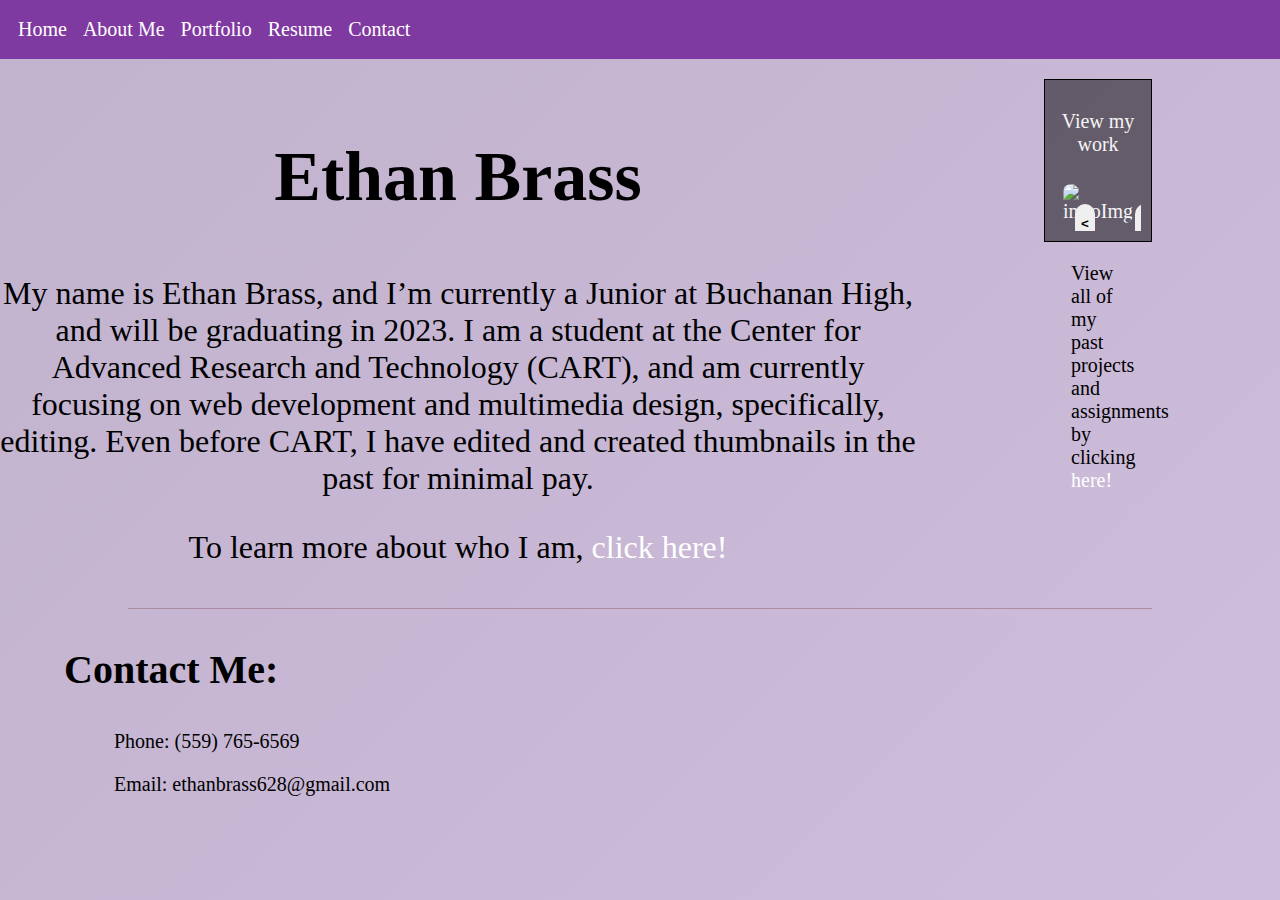
==== portfolio drop/index.html @ d12deaa0 "drop" ====
<!DOCTYPE html>
<html lang="en">
<head>
    <meta charset="UTF-8">
    <meta http-equiv="X-UA-Compatible" content="IE=edge">
    <meta name="viewport" content="width=device-width, initial-scale=1.0">
    <link rel="stylesheet" href="style.css">
    <link rel="icon" href="images/juanita.png">
    <title>ඞ</title>
</head>
<header>
    
  <ul class="links">
      <li><a href="index.html">Home</a></li> 
      <li> 
          <div><a href="about.html">About Me</a></div>
              
          </li>
      <li>
        <div><a href="portfolio.html">Portfolio</a></div>
          <ul class="sub-dropdown">
              <li><a href="interactive.html">Project1</a></li>
              <li><a href="writing.html">Project2</a></li>
              <li><a href="cyoa.html">Project3</a></li>
          </ul>        
      </li>
    
    <li>
         <div><a href="resume.html">Resume</a></div>
              <ul class="sub-dropdown">
                  <li><a href="letter.html">Letter of Recommendation</a></li>
                  <li><a href="resume.html">Resume</a></li>
          </ul>
      </li>        

      <li>
      <div><a href="contact.html">Contact</a></div>
  </li></ul>
 
</header>
<div class="leftRightOverhead">


<div class="left">
    <body class="mainbody">

    
    <div class="nameTest">
        <h2 class="ethanBrass" onclick="playSound(`start`)">Ethan Brass</h2>
        <p class="namesub">My name is Ethan Brass, and I’m currently a Junior at Buchanan High, and will be graduating in 2023. I am a student at the Center for Advanced Research and Technology (CART), and am currently focusing on web development and multimedia design, specifically, editing. Even before CART, I have edited and created thumbnails in the past for minimal pay.</p>
        <p>To learn more about who I am, <a href="about.html">click here!</a></p>

      </div>
    </body>
</div>

<div class="right">
<article class="portfolioAdvertisement">
    <section>
        <p class="nothingsImpossibleMarioOnlyImprobable">
            View my work
        </p>
        <div class="introImg1">
            <div class="carousel"> 
              <div class="carouselImg carouselImgH carouselImgV">
                <img src="images/close up! (wow!).PNG" alt="introImg" class="caroImage">
              </div>
              <div class="carouselImg carouselImgH">
                <img src="images/reef blower.gif" class="caroImage">
              </div>
              <div class="carouselImg carouselImgH">
                <img src="images/the japanese.png" class="caroImage">
              </div>
              <div class="carouselImg carouselImgH">
                <img src="images/robertmoment.PNG" class="caroImage">
              </div>
      
            <div class="carouselA">
              <button id="carouselButtonPrev">&lt;
                </button>
              <button id="carouselButtonNext">&gt;
              </button>
            </div>
          </div>
          </div>
    </section>
</article>
<p class="advertisment">View all of my past projects and assignments by clicking <a href="portfolio.html">here!</a></p>
</div>
</div>


<hr style="height:1px;border-width:0;color:rgb(171, 140, 162);background-color:rgb(171, 140, 162);width:80%;">
<footer>
    <div class="footertest">
<div class="footerClass">
  <h1 class="largetext">Contact Me:</h1>
  <ul>
    <li>Phone: (559) 765-6569</li>
    <li>Email: ethanbrass628@gmail.com</li>
  </ul>
      </div>
</footer>
<audio id="start" src="Media/Audio/start.mp3" eload="auto"></audio>
<script src="script.js"></script>
</html>
---- portfolio drop/style.css ----
@media screen and (min-width: 100px)
{
    /* @font-face { font-family: Krabby Patty;
                 src: url('SpongeBoB Painting.ttf'); }  */

 body {
    margin: 0;
    background-color: rgb(196, 167, 217);
    font-family: Krabby Patty;
    font-size: 20px;
    display: grid;
    height: 100%;
    background-repeat: no-repeat;
    background-attachment: fixed;
    background: linear-gradient(-45deg, rgb(209, 191, 222), rgb(214, 191, 231),rgb(210, 192, 224),rgb(193, 178, 205));
      background-size: 400% 400%;
      animation: whyHeOurple 8s linear infinite;
    /* 
display: grid;
    height: 100%;
    background-repeat: no-repeat;
    background-attachment: fixed;
    background: linear-gradient(-45deg, rgb(235, 56, 56), rgb(75, 207, 255), rgb(255, 31, 128), rgb(0, 255, 89), rgb(150, 21, 255), rgb(255, 255, 255), rgb(0, 0, 0), rgb(237, 255, 75), rgb(170, 118, 254), rgb(255, 141, 221));
      background-size: 400% 400%;
      animation: gradient 0.1s linear infinite; */
      
 }
 @keyframes whyHeOurple  {
	0% {
		background-position: 0% 50%;
	}
	50% {
		background-position: 100% 50%;
	}
	100% {
		background-position: 0% 50%;
	} }
 /* @keyframes gradient {
	0% {
		background-position: 0% 50%;
	}
	50% {
		background-position: 100% 50%;
	}
	100% {
		background-position: 0% 50%;
	} } */
}

.footertest {
    display: flex;
    flex-direction:row;
    position: relative;
    padding-left: 5vw;

}

.caroImage {

    display: block;
    margin-left: auto;
    margin-right: auto;
}

.right {
float: right;
margin-right: 10%;
    
}
/* .left {
    overflow: hidden;
    display: block;
    position: fixed;
    max-width: 50%;
    padding-left: 1cm;
    padding-right: 1cm;
    background: rgb(133, 133, 133);
    height: 100%;
} */

.advertisment {
    display: block;
    margin-left: auto;
    margin-right: auto;
    width: 50%;
}
.nothingsImpossibleMarioOnlyImprobable {
    display: block;
text-align: center;
}
.ethanBrass {
    font-size: 70px;
    animation: opacitySmooth 2s;
    position: relative;
}
.leftRightOverhead {
    display: flex;
    margin: 0 auto;
}

/* .iCanMakeOrangeRhymeWithBananna {
    borrrrnana
} */

.left {
    text-align: left;
    padding-right: 10%;
}
.bottom {
  padding-left: 6cm;
  padding-right: 6cm;
  text-align: center;
  padding-bottom: 10cm;
}
header nav ul {
    display: flex;
    justify-content: space-around;
    font-family: "Open Sans", sans-serif;
    list-style: none;
    margin: 0;
    padding: 0;
    background: #287D7D;
}
img {
    max-width: 100%;
    border-radius: 1rem 1rem 1rem 1rem;
    padding: 0.5rem
}
h1 {
    border: 2px black;
}


.halves article {
    width: 48%;
}
.portfolioAdvertisement{
    border: 1px solid black;
    color: whitesmoke;
    background-color: rgba(0,0,0,0.5);
    padding: 10px;
    margin-left: auto;
    margin-right: auto;
    display: block;
}

p{
    display: block;
    margin-block-start: 1em;
    margin-block-end: 1em;
    margin-inline-start: 0px;
    margin-inline-end: 0px;
}

.links {
    display: flex;
    list-style: none;
    background: #7f3aa1;
        color: black;
    padding: 10px; 
    margin-top: 0px; 
}
    
    .links li{
        padding: 8px;
        position: relative;
    }
    
    .links ul {
        border: 1px solid black;
        display: none;
    left: 0;
    position: absolute;
    top: 100%;
    list-style-type: none;
    margin: 0;
    padding: 0;
    width: 200px;
    background-color: #6f3575;
    }

.links ul ul{
    border: 1px solid black;
    display: none;
left: 0;
position: absolute;
top: 100%;
list-style-type: none;
margin: 0;
padding: 0;
width: 200px;
}

.links ul ul ul{
    border: 1px solid black;
    display: none;
left: 0;
position: absolute;
top: 100%;
list-style-type: none;
margin: 0;
padding: 0;
width: 200px;
}

.sub-dropdown li:hover{
    background: linear-gradient(to right, #7f2da8, #7f2da8);
}
    
    .links li:hover > ul {
        display: block;
    }
    a:link {
        text-decoration: none;
        color: white;
      }
      
      a:visited {
        text-decoration: none;
        color: white;
      
      }
      
      a:hover {
        text-decoration: underline;
        color: white;
      
      }
      
      a:active {
        text-decoration: underline;
        color: white;
      
      }
    * {
        box-sizing: border-box;
    }
    h2{
        text-decoration: none;
    }
    
  .centered {
    position: absolute;
    top: 50%;
    left: 50%;
    transform: translate(-100px, -350px);
    font-size: 96px;
  }

  .alotofhyperlinks {
    font-size: 20px;
    display: flex;
    flex-direction: column;
}

  /* tablet */
@media only screen and (max-width: 992px)
{        body { 
    width: 102vw; }

    .columns {
        width: 102vw;
    }

    .fourth article { width: 100%;}

    article { width: 102vw;}

    h2 { font-size:  16px;}
    .heroimage { width: 100%;
    padding: 0px;
padding-left: 0px;}

img {
    max-height: 100%;

}}

    /* mobile */
    @media only screen and (max-width: 480px) {
        body {
        width: 102vw; }

        .columns {
            width: 102vw;
        }

        .fourth article { width: 100%;}

        article { width: 102vw;}

        h2 { font-size:  20px;}

        p { font-size: 20px;}
        a {font: 20px;}
        .heroimage { width: 100%;
        padding: 1px;
        padding-left: 0px;
    }
.links ul {
    left: -32px;
}

    img {
        max-height: 100%;
        border-radius: 0rem, 0rem, 0rem, 0rem,;
    }
    body {
        background-image: url("images/robert.gif"
        )
    }
} 

.carousel {
    overflow: hidden;
    position: relative;
  }
  
  .carousel .carouselImg,
  .carousel .carouselImgH {
    display: none;
  }
  
  .carousel .carouselImg img {
   
    width: 100%;
    height: auto;
  }
  
  .carousel .carouselImgV {
    display: block;
    animation: opacity 0.5s;
  }
  
  .carousel .carouselA {
    display: flex;
    width: 100%;
    justify-content: space-between;
    position: absolute;
    top: 50%;
  
  }
  
  .carousel .carouselA button {
    border-radius: 50px;
    border: 0;
    font-weight: bold;
    cursor: pointer;
    width: 40px;
    height: 40px;
  }
  
  .carousel .carouselA button {
    margin: 0 20px;
  }
  
  @keyframes opacity {
    0% {
      opacity: 0;
    }
    25% {
        opacity: 0.25;
        transform: opacity linear;
      }
    50% {
        opacity: 0.50;
        transform: opacity linear;
      }
      75% {
        opacity: 0.75;
        transform: opacity linear;
      }
    100% {
      opacity: 1;
      transform: opacity linear;
    }
  }
  
  @keyframes opacitySmooth {
    0% {
        opacity: 0; 
      }

      15% {
          opacity: 0.15;
          transform: opacity linear; 
      }
      25% {
          opacity: 0.25;
          transform: opacity linear; 
        }
        35% {
            opacity: 0.35;
            transform: opacity linear;
          }
      50% {
          opacity: 0.50;
          transform: opacity linear; 
        }
        65% {
            opacity: 0.65;
            transform: opacity linear;
        }
        75% {
          opacity: 0.75;
          transform: opacity linear;
        }
      100% {
        opacity: 1;
        transform: opacity linear;
      }
  }

  .cabinetMan {
      display: flex;
flex-direction: column;

  }

  .aboutHeader {
    display: block;
text-align: center;
  }

  .lenovoMouseWheel {
      font-size: 56px;
  }

.aboutMeTextOverhead {
  display: flex;
  flex-direction: column;
}



.aboutImage {
  max-width: 75%;
  
}

  .isKDsRealFullNameKillDeathRatio {
    width: 75%;
    float: right;
  }
.iReallyWannaHugAGoodra {
  background-color: #b697b8;
  background-image: url("images/juanita.png");
  font-size: 32px;
}

.portfolioCard {
  text-align: center;
  width: 30%;
  border: 1px solid black;
    border-radius: 2px 0px 2px black;
    color: whitesmoke;
    background-color: rgba(0,0,0,0.5);
    padding: 10px;
}


.partyRockIsInTheHouseTonight {
  display: flex;
  justify-content: space-evenly;
  border: #7f2da8;
  border-radius: 20px;
}

.resume {
  font-size: 24px;
}

strong {
  font-size: 32px;
}

.nameTest {
  text-align: center;
  font-size: 32px;
}

.footerClass ul {
  list-style-type: none;
}
.footerClass li {
  padding: 10px;
}
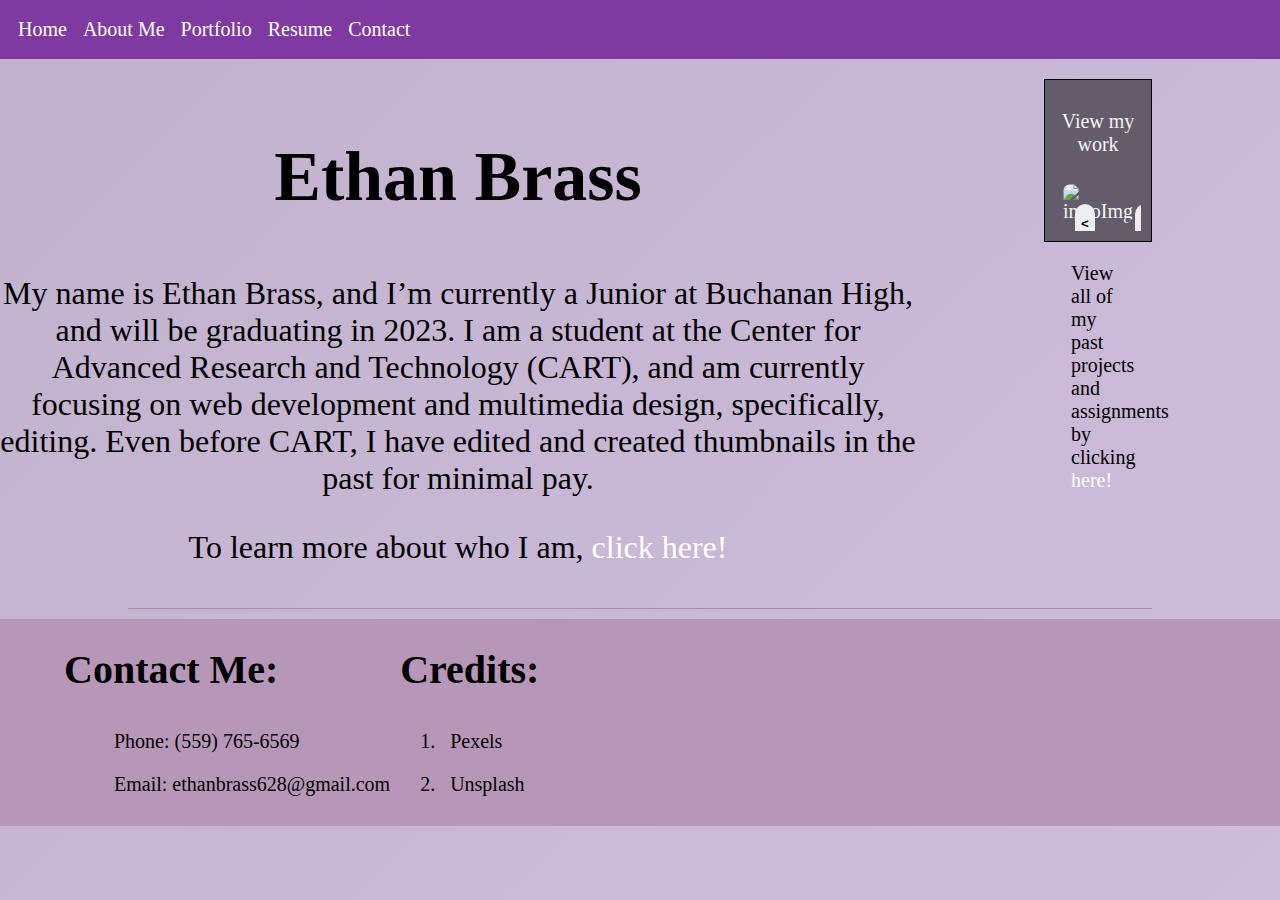
==== commit 68d56e57: "footer" ====
--- a/portfolio drop/index.html
+++ b/portfolio drop/index.html
@@ -92,14 +92,22 @@
 
 <hr style="height:1px;border-width:0;color:rgb(171, 140, 162);background-color:rgb(171, 140, 162);width:80%;">
 <footer>
-    <div class="footertest">
+  <div class="footertest">
 <div class="footerClass">
-  <h1 class="largetext">Contact Me:</h1>
-  <ul>
-    <li>Phone: (559) 765-6569</li>
-    <li>Email: ethanbrass628@gmail.com</li>
-  </ul>
-      </div>
+<h1 class="largetext">Contact Me:</h1>
+<ul>
+  <li>Phone: (559) 765-6569</li>
+  <li>Email: ethanbrass628@gmail.com</li>
+</ul>
+    </div>
+    <div class="footerClass">
+<h1 class="largetext">Credits: </h1>
+<ol>
+   <li>Pexels</li>
+   <li>Unsplash</li>
+</ol>
+    </div>
+    </div>
 </footer>
 <audio id="start" src="Media/Audio/start.mp3" eload="auto"></audio>
 <script src="script.js"></script>
--- a/portfolio drop/style.css
+++ b/portfolio drop/style.css
@@ -53,7 +53,7 @@
     flex-direction:row;
     position: relative;
     padding-left: 5vw;
-
+background-color: #b697b8;
 }
 
 .caroImage {
@@ -430,13 +430,18 @@
 .aboutMeTextOverhead {
   display: flex;
   flex-direction: column;
-}
-
-
+  padding-left: 5cm;
+  padding-right: 5cm;
+}
+
+.aboutMeText1 {
+  padding-left: 6cm;
+  padding-right: 6cm;
+}
 
 .aboutImage {
   max-width: 75%;
-  
+   
 }
 
   .isKDsRealFullNameKillDeathRatio {
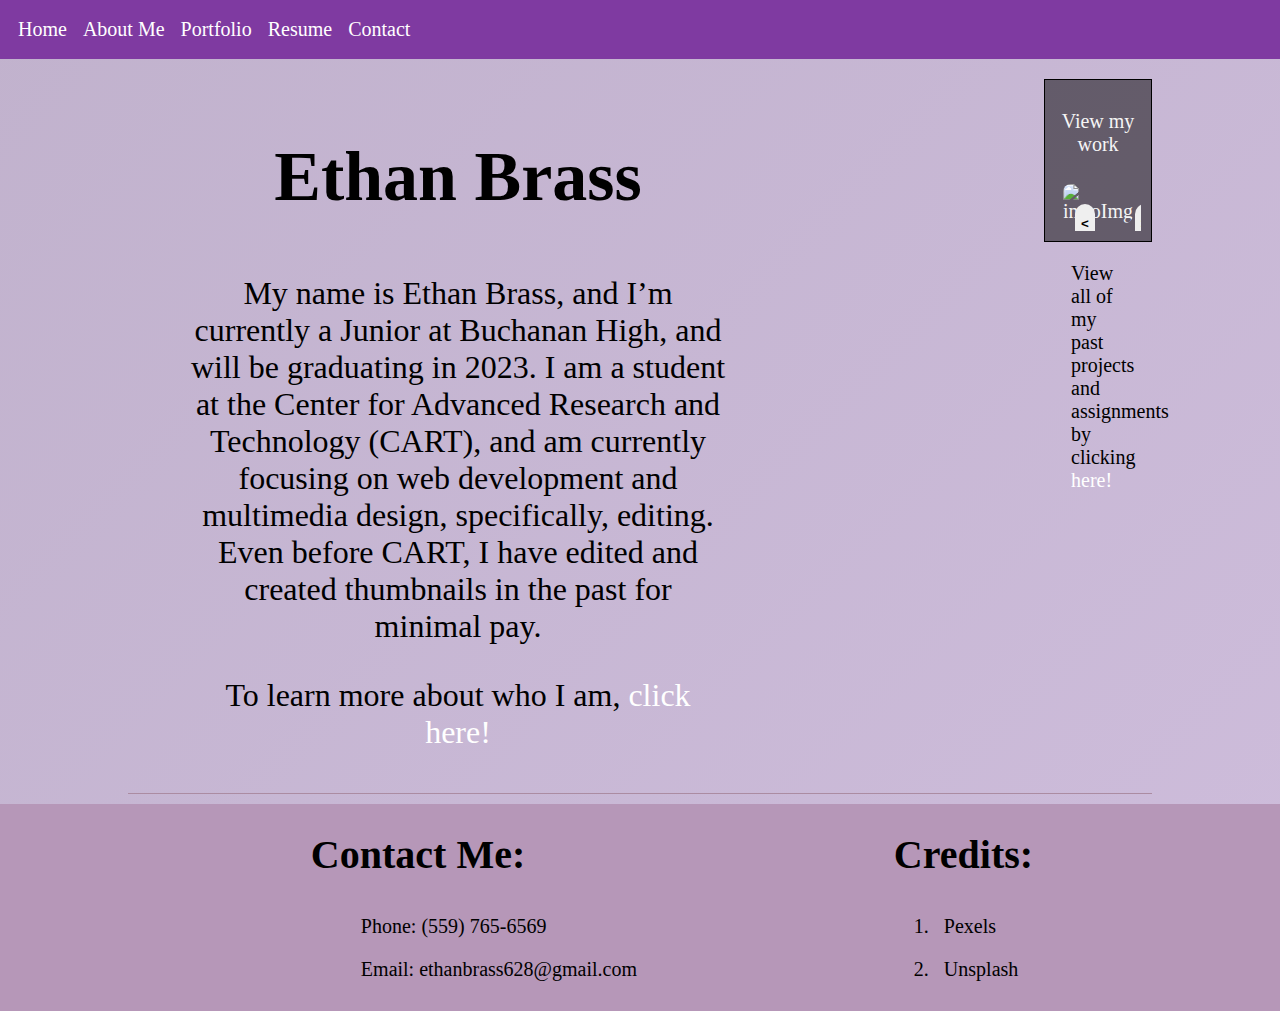
==== commit 4164dc7f: "header fix" ====
--- a/portfolio drop/index.html
+++ b/portfolio drop/index.html
@@ -19,9 +19,9 @@
       <li>
         <div><a href="portfolio.html">Portfolio</a></div>
           <ul class="sub-dropdown">
-              <li><a href="interactive.html">Project1</a></li>
-              <li><a href="writing.html">Project2</a></li>
-              <li><a href="cyoa.html">Project3</a></li>
+              <li><a href="interactive.html">Past Projects</a></li>
+              <li><a href="writing.html">Writing Samples</a></li>
+              <li><a href="cyoa.html">Drawings & More</a></li>
           </ul>        
       </li>
     
--- a/portfolio drop/style.css
+++ b/portfolio drop/style.css
@@ -483,6 +483,19 @@
 .nameTest {
   text-align: center;
   font-size: 32px;
+  padding-left: 5cm;
+  padding-right: 5cm;
+}
+
+.interactiveTest {
+  text-align: center;
+  font-size: 32px;
+  padding-left: 5cm;
+  padding-right: 5cm;
+}
+
+.footertest {
+  justify-content: space-evenly;
 }
 
 .footerClass ul {
